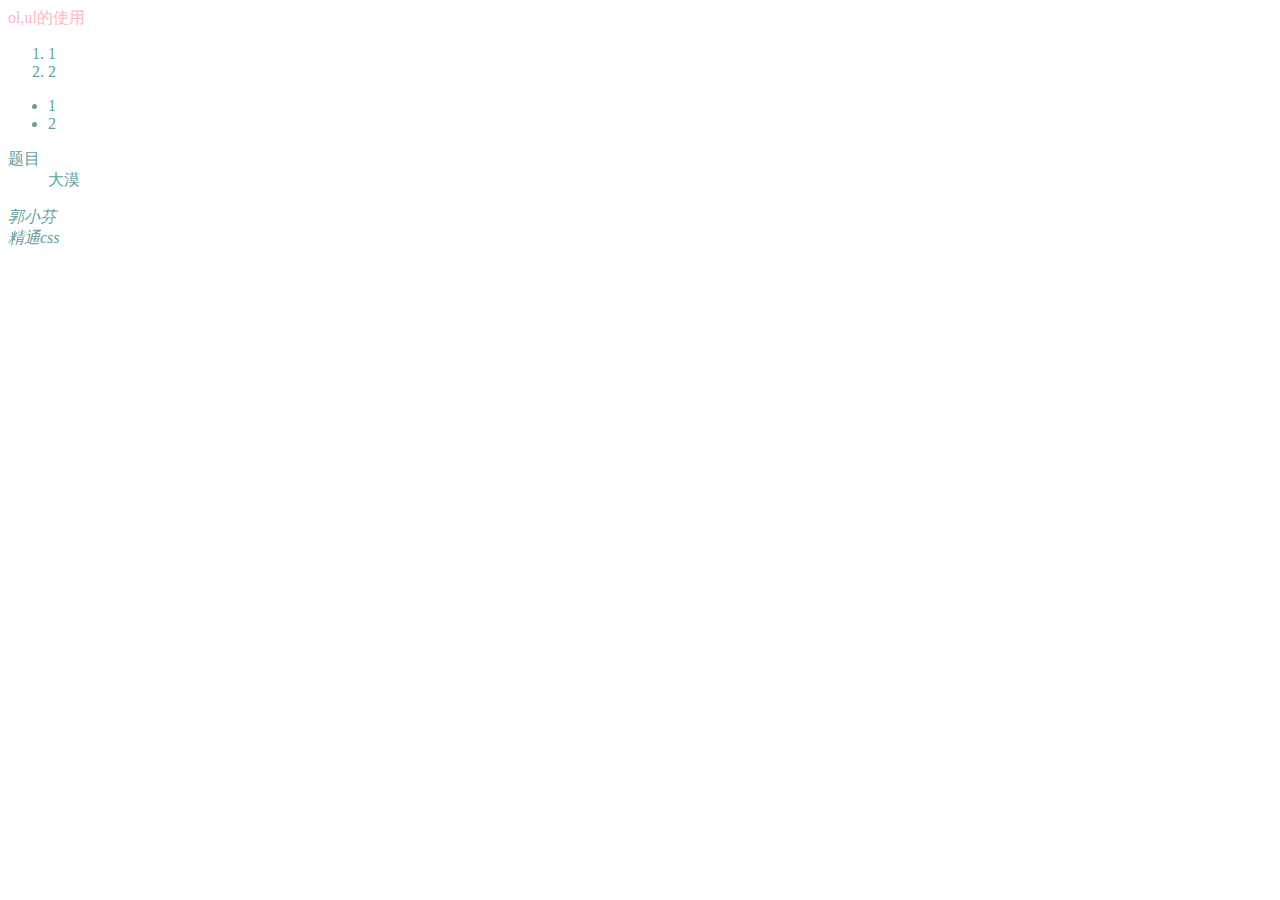
==== chapter1/ol.html @ 1b5115de "chapter1" ====
<!DOCTYPE>
<html>
<head>
	<meta charset="utf-8">
    <link rel="stylesheet" href="basic.css">
    <style>
        @import "high.css";
    </style>
</head>
<body>
    <p>ol,ul的使用</p>
	<ol>
		<li>1</li>
		<li>2</li>
	</ol>
	<ul>
		<li>1</li>
		<li>2</li>
	</ul>
	<dl>
		<dt>题目</dt>
        <dd>大漠</dd>
    </dl>
    <address>
        郭小芬<br/>
        精通css<br/>
    </address>
</body>
---- chapter1/basic.css ----
/*@import url('high.css');*/
body{
    color: cadetblue;
}
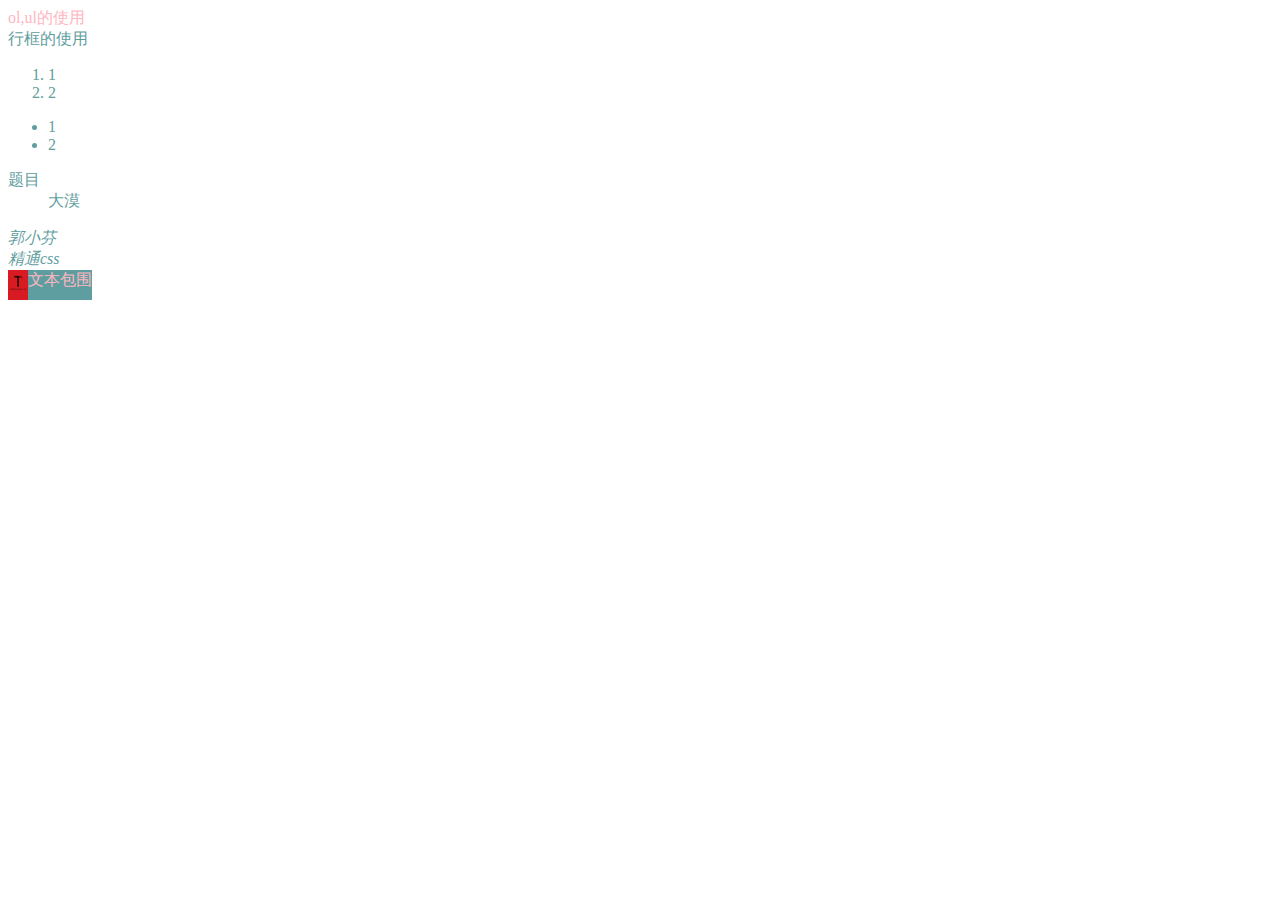
==== commit 19b2fe09: "chapter4" ====
--- a/chapter1/ol.html
+++ b/chapter1/ol.html
@@ -9,6 +9,7 @@
 </head>
 <body>
     <p>ol,ul的使用</p>
+    <span>行框的使用</span>
 	<ol>
 		<li>1</li>
 		<li>2</li>
@@ -25,4 +26,10 @@
         郭小芬<br/>
         精通css<br/>
     </address>
+    <div class="news">
+        <img src="2.jpg" id="float" >
+        <!--<img src="2.jpg">-->
+        <p id="second">文本包围</p>
+        <!--<br class="clear">-->
+    </div>
 </body>--- a/chapter1/basic.css
+++ b/chapter1/basic.css
@@ -1,4 +1,28 @@
 /*@import url('high.css');*/
 body{
     color: cadetblue;
+}
+span{
+
+}
+.news{
+    background: cadetblue;
+    color: white;
+    float: left;
+}
+#float{
+    float: left;
+    width: 20px;
+    max-height: 30px;
+}
+p{
+    margin: 0;
+    padding: 0;
+}
+#second{
+    /*clear:left;*/
+    float: right;
+}
+.clear{
+    clear: both;
 }